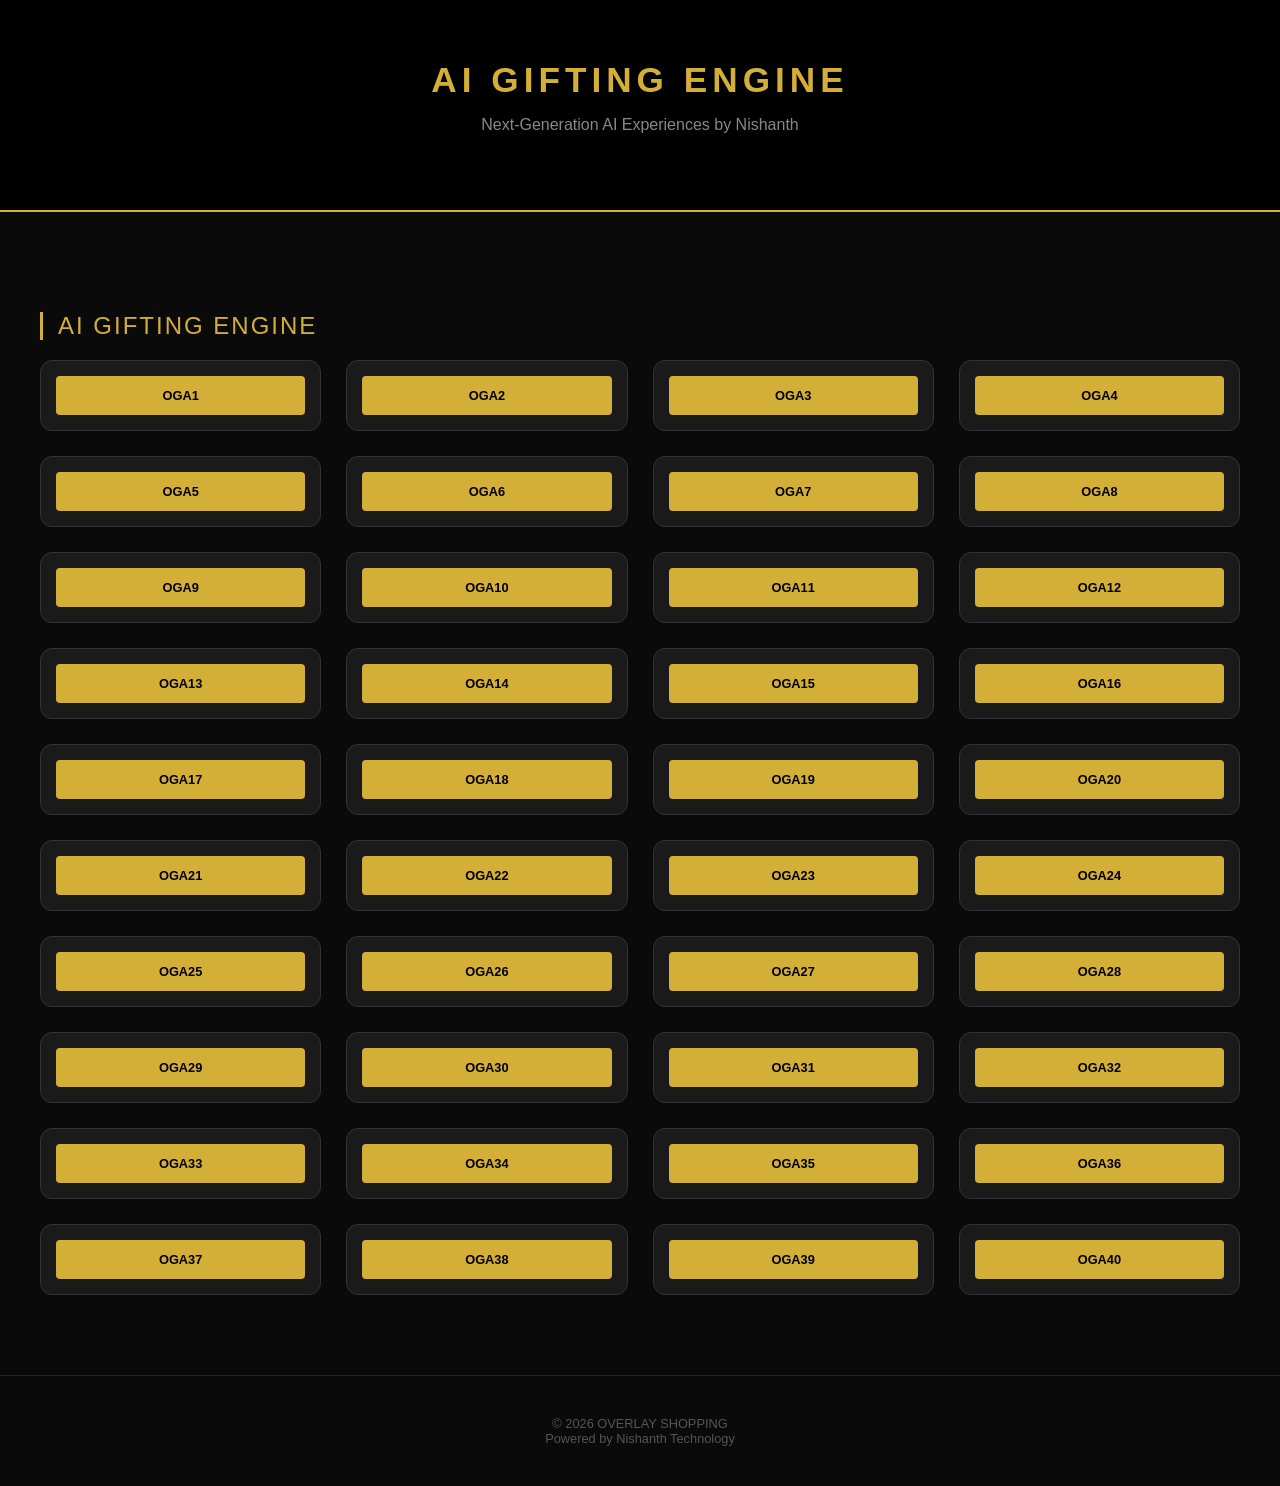
==== index.html @ f76a3c9b "F1" ====
<!DOCTYPE html>
<html lang="en">
<head>
    <meta charset="UTF-8">
    <meta name="viewport" content="width=device-width, initial-scale=1.0">
    <title>AI GIFTING ENGINE</title>
    <style>
        :root { --gold: #D4AF37; --black: #0a0a0a; --grey: #1a1a1a; --white: #ffffff; }
        body { margin: 0; font-family: 'Segoe UI', sans-serif; background: var(--black); color: var(--white); text-align: center; }
        header { padding: 60px 20px; border-bottom: 2px solid var(--gold); background: #000; }
        h1 { color: var(--gold); letter-spacing: 5px; margin: 0; font-size: 2.2rem; }
        .container { max-width: 1200px; margin: 40px auto; padding: 20px; }
        .category-title { color: var(--gold); text-align: left; border-left: 3px solid var(--gold); padding-left: 15px; margin: 40px 0 20px; font-weight: 300; text-transform: uppercase; letter-spacing: 2px; }
        .grid { display: grid; grid-template-columns: repeat(auto-fit, minmax(280px, 1fr)); gap: 25px; }
        .card { background: var(--grey); border-radius: 12px; padding: 15px; border: 1px solid #333; transition: 0.3s; text-decoration: none; color: white; display: block; }
        .card:hover { transform: translateY(-5px); border-color: var(--gold); box-shadow: 0 10px 20px rgba(212, 175, 55, 0.1); }
        .card img { width: 100%; height: 180px; object-fit: cover; border-radius: 8px; margin-bottom: 12px; filter: grayscale(30%); }
        .card:hover img { filter: grayscale(0%); }
        .card h3 { margin: 10px 0 5px; font-size: 1.1rem; color: var(--gold); }
        .card p { font-size: 0.85rem; color: #aaa; margin-bottom: 15px; height: 40px; }
        .btn { display: block; padding: 12px; background: var(--gold); color: black; font-weight: bold; border-radius: 4px; text-transform: uppercase; font-size: 0.8rem; }
        footer { padding: 40px; color: #555; font-size: 0.8rem; border-top: 1px solid #222; margin-top: 60px; }
    </style>
</head>
<body>

    <header>
        <h1>AI GIFTING ENGINE</h1>
        <p style="color: #888;">Next-Generation AI Experiences by Nishanth</p>
    </header>

    <div class="container">
        
        <h2 class="category-title">AI GIFTING ENGINE</h2>
        <div class="grid">
            <a href="OGA1/index.html" class="card">
                <div class="btn">OGA1</div>
            </a>

            <a href="OGA2/index.html" class="card">
            
                <div class="btn">OGA2</div>
            </a>

            <a href="OGA3/index.html" class="card">
                
                <div class="btn">OGA3</div>
            </a>
            <a href="OGA4/index.html" class="card">
                <div class="btn">OGA4</div>
            </a>

            <a href="OGA5/index.html" class="card">
            
                <div class="btn">OGA5</div>
            </a>

            <a href="OGA6/index.html" class="card">
                
                <div class="btn">OGA6</div>
            </a>
            <a href="OGA7/index.html" class="card">
                
                <div class="btn">OGA7</div>
            </a>
        
            <a href="OGA8/index.html" class="card">
                
                <div class="btn">OGA8</div>
            </a>

            <a href="OGA9/index.html" class="card">
                
                <div class="btn">OGA9</div>
            </a>

            <a href="OGA10/index.html" class="card">
                
                <div class="btn">OGA10</div>
            </a>
        
            <a href="OGA11/index.html" class="card">
                
                <div class="btn">OGA11</div>
            </a>

            <a href="OGA12/index.html" class="card">
                
                <div class="btn">OGA12</div>
            </a>

            <a href="OGA13/index.html" class="card">
                
                <div class="btn">OGA13</div>
            </a>
        
            <a href="OGA14/index.html" class="card">
                
                <div class="btn">OGA14</div>
            </a>

            <a href="OGA15/index.html" class="card">
                
                <div class="btn">OGA15</div>
            </a>

            <a href="OGA16/index.html" class="card">
                
                <div class="btn">OGA16</div>
            </a>
       
            <a href="OGA17/index.html" class="card">
                
                <div class="btn">OGA17</div>
            </a>

            <a href="OGA18/index.html" class="card">
                
                <div class="btn">OGA18</div>
            </a>

            <a href="OGA19/index.html" class="card">
                
                <div class="btn">OGA19</div>
            </a>
        
            <a href="OGA20/index.html" class="card">
                
                <div class="btn">OGA20</div>
            </a>

            <a href="OGA21/index.html" class="card">
                
                <div class="btn">OGA21</div>
            </a>

            <a href="OGA22/index.html" class="card">
                
                <div class="btn">OGA22</div>
            </a>
       
            <a href="OGA23/index.html" class="card">
                
                <div class="btn">OGA23</div>
            </a>

            <a href="OGA24/index.html" class="card">
                
                <div class="btn">OGA24</div>
            </a>
            <a href="OGA25/index.html" class="card">
                
                <div class="btn">OGA25</div>
            </a>
        
            <a href="OGA26/index.html" class="card">
                
                <div class="btn">OGA26</div>
            </a>

            <a href="OGA27/index.html" class="card">
                
                <div class="btn">OGA27</div>
            </a>

            <a href="OGA28/index.html" class="card">
                
                <div class="btn">OGA28</div>
            </a>
        
            <a href="OGA29/index.html" class="card">
                
                <div class="btn">OGA29</div>
            </a>

            <a href="OGA30/index.html" class="card">
                
                <div class="btn">OGA30</div>
            </a>

            <a href="OGA31/index.html" class="card">
                
                <div class="btn">OGA31</div>
            </a>
       
            <a href="OGA32/index.html" class="card">
                
                <div class="btn">OGA32</div>
            </a>

            <a href="OGA33/index.html" class="card">
                
                <div class="btn">OGA33</div>
            </a>

            <a href="OGA34/index.html" class="card">
                
                <div class="btn">OGA34</div>
            </a>
        
            <a href="OGA35/index.html" class="card">
                
                <div class="btn">OGA35</div>
            </a>

            <a href="OGA36/index.html" class="card">
                
                <div class="btn">OGA36</div>
            </a>

            <a href="OGA37/index.html" class="card">
                
                <div class="btn">OGA37</div>
            </a>
       
            <a href="OGA38/index.html" class="card">
                
                <div class="btn">OGA38</div>
            </a>

            <a href="OGA39/index.html" class="card">
                
                <div class="btn">OGA39</div>
            </a>
             <a href="OGA40/index.html" class="card">
                
                <div class="btn">OGA40</div>
            </a>

            
        </div>

    </div>

    <footer>
        &copy; 2026 OVERLAY SHOPPING <br>
        Powered by Nishanth Technology
    </footer>

</body>
</html>
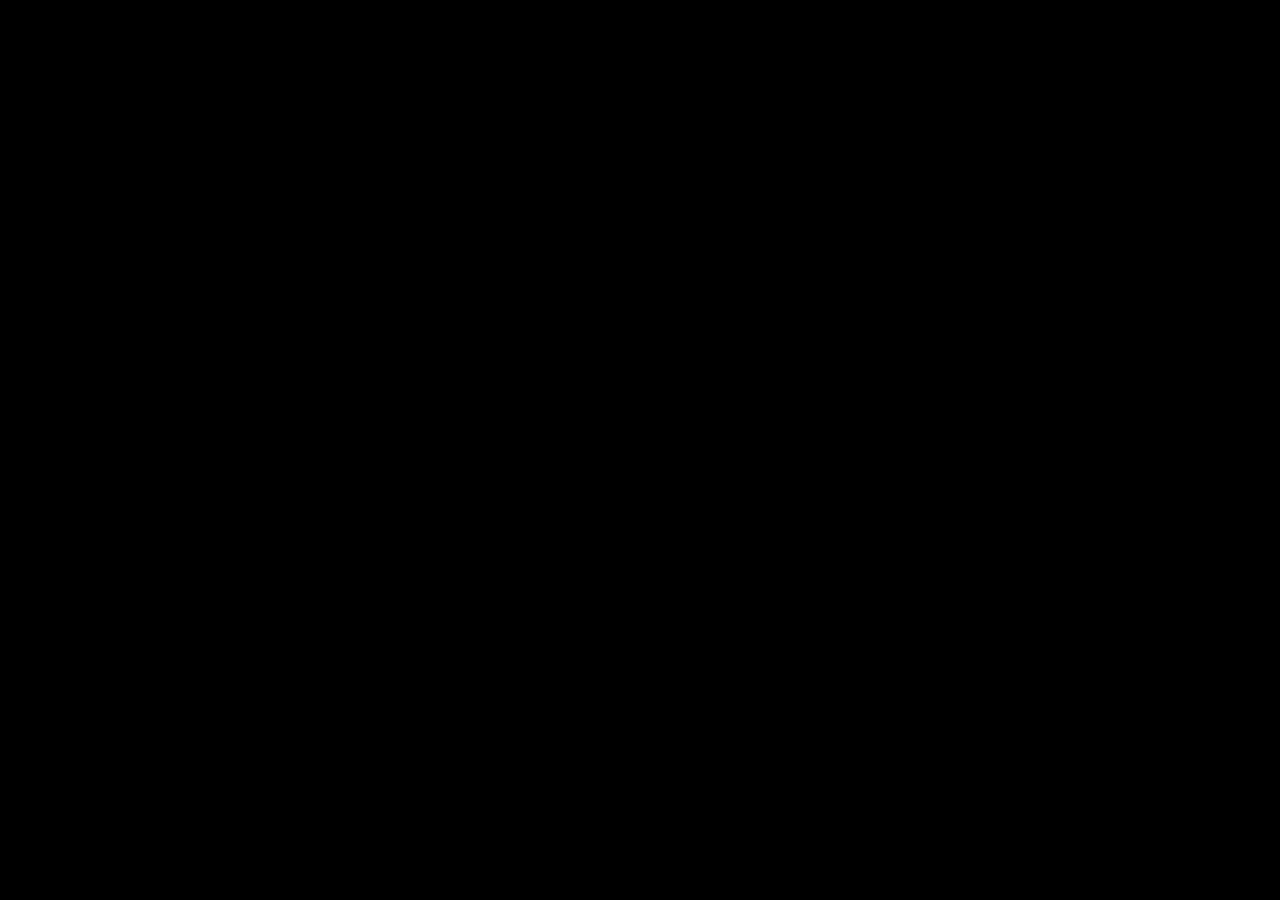
==== commit 48a02ff4: "F7" ====
--- a/index.html
+++ b/index.html
@@ -1,241 +1,217 @@
 <!DOCTYPE html>
 <html lang="en">
 <head>
-    <meta charset="UTF-8">
-    <meta name="viewport" content="width=device-width, initial-scale=1.0">
-    <title>AI GIFTING ENGINE</title>
-    <style>
-        :root { --gold: #D4AF37; --black: #0a0a0a; --grey: #1a1a1a; --white: #ffffff; }
-        body { margin: 0; font-family: 'Segoe UI', sans-serif; background: var(--black); color: var(--white); text-align: center; }
-        header { padding: 60px 20px; border-bottom: 2px solid var(--gold); background: #000; }
-        h1 { color: var(--gold); letter-spacing: 5px; margin: 0; font-size: 2.2rem; }
-        .container { max-width: 1200px; margin: 40px auto; padding: 20px; }
-        .category-title { color: var(--gold); text-align: left; border-left: 3px solid var(--gold); padding-left: 15px; margin: 40px 0 20px; font-weight: 300; text-transform: uppercase; letter-spacing: 2px; }
-        .grid { display: grid; grid-template-columns: repeat(auto-fit, minmax(280px, 1fr)); gap: 25px; }
-        .card { background: var(--grey); border-radius: 12px; padding: 15px; border: 1px solid #333; transition: 0.3s; text-decoration: none; color: white; display: block; }
-        .card:hover { transform: translateY(-5px); border-color: var(--gold); box-shadow: 0 10px 20px rgba(212, 175, 55, 0.1); }
-        .card img { width: 100%; height: 180px; object-fit: cover; border-radius: 8px; margin-bottom: 12px; filter: grayscale(30%); }
-        .card:hover img { filter: grayscale(0%); }
-        .card h3 { margin: 10px 0 5px; font-size: 1.1rem; color: var(--gold); }
-        .card p { font-size: 0.85rem; color: #aaa; margin-bottom: 15px; height: 40px; }
-        .btn { display: block; padding: 12px; background: var(--gold); color: black; font-weight: bold; border-radius: 4px; text-transform: uppercase; font-size: 0.8rem; }
-        footer { padding: 40px; color: #555; font-size: 0.8rem; border-top: 1px solid #222; margin-top: 60px; }
-    </style>
+<meta charset="UTF-8" />
+<meta name="viewport" content="width=device-width, initial-scale=1">
+
+<title>AR Video Try-On</title>
+
+<script src="https://aframe.io/releases/1.5.0/aframe.min.js"></script>
+<script src="https://cdn.jsdelivr.net/npm/mind-ar@1.2.5/dist/mindar-image-aframe.prod.js"></script>
+
+<style>
+
+body {
+  margin: 0;
+  font-family: 'Poppins', sans-serif;
+  background: #000;
+  overflow: hidden;
+}
+
+#logo {
+  position: absolute;
+  top: 0px;
+  left: 0px;
+  width: 100px;
+  z-index: 200;
+  opacity: 0;
+  pointer-events: none;
+  transition: opacity 0.4s ease;
+}
+
+#toggleButton {
+  position: absolute;
+  bottom: 90px;
+  left: 50%;
+  transform: translateX(-50%);
+  opacity: 0;
+  pointer-events: none;
+  z-index: 100;
+}
+
+.plan-button {
+  padding: 14px 22px;
+  font-size: 18px;
+  font-weight: bold;
+  border: none;
+  border-radius: 10px;
+  background-color: rgba(0, 0, 0, 0.5);
+  color: #fff;
+  cursor: pointer;
+}
+
+#instagramBtn {
+  position: fixed;
+  bottom: 80px;
+  right: 20px;
+  background: white;
+  border-radius: 50%;
+  width: 55px;
+  height: 55px;
+  opacity: 0;
+  pointer-events: none;
+  display: flex;
+  justify-content: center;
+  align-items: center;
+  z-index: 130;
+}
+
+#instagramBtn img {
+  width: 35px;
+}
+
+.a-enter-vr-button {
+  display: none !important;
+}
+
+</style>
 </head>
+
 <body>
 
-    <header>
-        <h1>AI GIFTING ENGINE</h1>
-        <p style="color: #888;">Next-Generation AI Experiences by Nishanth</p>
-    </header>
-
-    <div class="container">
-        
-        <h2 class="category-title">AI GIFTING ENGINE</h2>
-        <div class="grid">
-            <a href="OGA1/index.html" class="card">
-                <div class="btn">OGA1</div>
-            </a>
-
-            <a href="OGA2/index.html" class="card">
-            
-                <div class="btn">OGA2</div>
-            </a>
-
-            <a href="OGA3/index.html" class="card">
-                
-                <div class="btn">OGA3</div>
-            </a>
-            <a href="OGA4/index.html" class="card">
-                <div class="btn">OGA4</div>
-            </a>
-
-            <a href="OGA5/index.html" class="card">
-            
-                <div class="btn">OGA5</div>
-            </a>
-
-            <a href="OGA6/index.html" class="card">
-                
-                <div class="btn">OGA6</div>
-            </a>
-            <a href="OGA7/index.html" class="card">
-                
-                <div class="btn">OGA7</div>
-            </a>
-        
-            <a href="OGA8/index.html" class="card">
-                
-                <div class="btn">OGA8</div>
-            </a>
-
-            <a href="OGA9/index.html" class="card">
-                
-                <div class="btn">OGA9</div>
-            </a>
-
-            <a href="OGA10/index.html" class="card">
-                
-                <div class="btn">OGA10</div>
-            </a>
-        
-            <a href="OGA11/index.html" class="card">
-                
-                <div class="btn">OGA11</div>
-            </a>
-
-            <a href="OGA12/index.html" class="card">
-                
-                <div class="btn">OGA12</div>
-            </a>
-
-            <a href="OGA13/index.html" class="card">
-                
-                <div class="btn">OGA13</div>
-            </a>
-        
-            <a href="OGA14/index.html" class="card">
-                
-                <div class="btn">OGA14</div>
-            </a>
-
-            <a href="OGA15/index.html" class="card">
-                
-                <div class="btn">OGA15</div>
-            </a>
-
-            <a href="OGA16/index.html" class="card">
-                
-                <div class="btn">OGA16</div>
-            </a>
-       
-            <a href="OGA17/index.html" class="card">
-                
-                <div class="btn">OGA17</div>
-            </a>
-
-            <a href="OGA18/index.html" class="card">
-                
-                <div class="btn">OGA18</div>
-            </a>
-
-            <a href="OGA19/index.html" class="card">
-                
-                <div class="btn">OGA19</div>
-            </a>
-        
-            <a href="OGA20/index.html" class="card">
-                
-                <div class="btn">OGA20</div>
-            </a>
-
-            <a href="OGA21/index.html" class="card">
-                
-                <div class="btn">OGA21</div>
-            </a>
-
-            <a href="OGA22/index.html" class="card">
-                
-                <div class="btn">OGA22</div>
-            </a>
-       
-            <a href="OGA23/index.html" class="card">
-                
-                <div class="btn">OGA23</div>
-            </a>
-
-            <a href="OGA24/index.html" class="card">
-                
-                <div class="btn">OGA24</div>
-            </a>
-            <a href="OGA25/index.html" class="card">
-                
-                <div class="btn">OGA25</div>
-            </a>
-        
-            <a href="OGA26/index.html" class="card">
-                
-                <div class="btn">OGA26</div>
-            </a>
-
-            <a href="OGA27/index.html" class="card">
-                
-                <div class="btn">OGA27</div>
-            </a>
-
-            <a href="OGA28/index.html" class="card">
-                
-                <div class="btn">OGA28</div>
-            </a>
-        
-            <a href="OGA29/index.html" class="card">
-                
-                <div class="btn">OGA29</div>
-            </a>
-
-            <a href="OGA30/index.html" class="card">
-                
-                <div class="btn">OGA30</div>
-            </a>
-
-            <a href="OGA31/index.html" class="card">
-                
-                <div class="btn">OGA31</div>
-            </a>
-       
-            <a href="OGA32/index.html" class="card">
-                
-                <div class="btn">OGA32</div>
-            </a>
-
-            <a href="OGA33/index.html" class="card">
-                
-                <div class="btn">OGA33</div>
-            </a>
-
-            <a href="OGA34/index.html" class="card">
-                
-                <div class="btn">OGA34</div>
-            </a>
-        
-            <a href="OGA35/index.html" class="card">
-                
-                <div class="btn">OGA35</div>
-            </a>
-
-            <a href="OGA36/index.html" class="card">
-                
-                <div class="btn">OGA36</div>
-            </a>
-
-            <a href="OGA37/index.html" class="card">
-                
-                <div class="btn">OGA37</div>
-            </a>
-       
-            <a href="OGA38/index.html" class="card">
-                
-                <div class="btn">OGA38</div>
-            </a>
-
-            <a href="OGA39/index.html" class="card">
-                
-                <div class="btn">OGA39</div>
-            </a>
-             <a href="OGA40/index.html" class="card">
-                
-                <div class="btn">OGA40</div>
-            </a>
-
-            
-        </div>
-
-    </div>
-
-    <footer>
-        &copy; 2026 OVERLAY SHOPPING <br>
-        Powered by Nishanth Technology
-    </footer>
+<img src="logo1.png" id="logo">
+
+<button id="toggleButton" class="plan-button">
+  ▶️ Play Video
+</button>
+
+<div id="instagramBtn" onclick="window.open('https://www.instagram.com/','_blank')">
+  <img src="https://upload.wikimedia.org/wikipedia/commons/e/e7/Instagram_logo_2016.svg">
+</div>
+
+
+<a-scene
+  mindar-image="imageTargetSrc: ./targets.mind; filterMinCF: 0.01; filterBeta: 0.0001"
+  renderer="antialias:true"
+  vr-mode-ui="enabled:false"
+  device-orientation-permission-ui="enabled:false"
+  loading-screen="enabled:false"
+>
+
+  <a-assets timeout="30000">
+
+    <video
+      id="plan1Video"
+      src="plan1.mp4"
+      playsinline
+      webkit-playsinline
+      loop
+      muted
+      preload="auto">
+    </video>
+
+    <a-asset-item id="sanjiModel" src="Sanji.glb"></a-asset-item>
+
+  </a-assets>
+
+  <a-camera position="0 0 0" look-controls="enabled:false"></a-camera>
+
+  <a-entity id="target1" mindar-image-target="targetIndex:0">
+
+    <a-video
+      id="videoDisplay"
+      src="#plan1Video"
+      position="0 0 0"
+      width="1"
+      height="0.75">
+    </a-video>
+
+    <a-entity
+      id="sanjiEntity"
+      gltf-model="#sanjiModel"
+      position="0 -0.5 0.1"
+      scale="0.3 0.3 0.3"
+      rotation="0 0 0"
+      visible="false">
+    </a-entity>
+
+  </a-entity>
+
+</a-scene>
+
+
+<script>
+
+const sceneEl = document.querySelector('a-scene');
+
+sceneEl.addEventListener('loaded', function () {
+
+  const videoEl      = document.querySelector('#plan1Video');
+  const toggleButton = document.querySelector('#toggleButton');
+  const instagramBtn = document.querySelector('#instagramBtn');
+  const logo         = document.querySelector('#logo');
+  const target       = document.querySelector('#target1');
+  const sanjiEntity  = document.querySelector('#sanjiEntity');
+
+  let isPlaying = false;
+
+  target.addEventListener('targetFound', () => {
+    [toggleButton, instagramBtn, logo].forEach(el => {
+      el.style.opacity = '1';
+      el.style.pointerEvents = 'auto';
+    });
+  });
+
+  target.addEventListener('targetLost', () => {
+    [toggleButton, instagramBtn, logo].forEach(el => {
+      el.style.opacity = '0';
+      el.style.pointerEvents = 'none';
+    });
+    videoEl.pause();
+    sanjiEntity.setAttribute('visible', 'false');
+    isPlaying = false;
+    toggleButton.textContent = '▶️ Play Video';
+  });
+
+  toggleButton.addEventListener('click', () => {
+    if (!isPlaying) {
+      videoEl.play();
+      sanjiEntity.setAttribute('visible', 'true');
+      isPlaying = true;
+      toggleButton.textContent = '⏸ Pause Video';
+    } else {
+      videoEl.pause();
+      sanjiEntity.setAttribute('visible', 'false');
+      isPlaying = false;
+      toggleButton.textContent = '▶️ Play Video';
+    }
+  });
+
+});
+
+
+// GOOGLE SHEET HEARTBEAT
+const SESSION_ID = "<?= sessionId ?>";
+
+function sendHeartbeat() {
+  if (typeof google !== 'undefined' && google.script && google.script.run) {
+    google.script.run.heartbeat(SESSION_ID);
+  }
+}
+
+setInterval(sendHeartbeat, 5000);
+
+
+// Security
+document.addEventListener('contextmenu', e => e.preventDefault());
+
+document.addEventListener('keydown', e => {
+  if (e.key === 'F12' || (e.ctrlKey && e.shiftKey && e.key === 'I')) {
+    e.preventDefault();
+  }
+});
+
+</script>
 
 </body>
 </html>
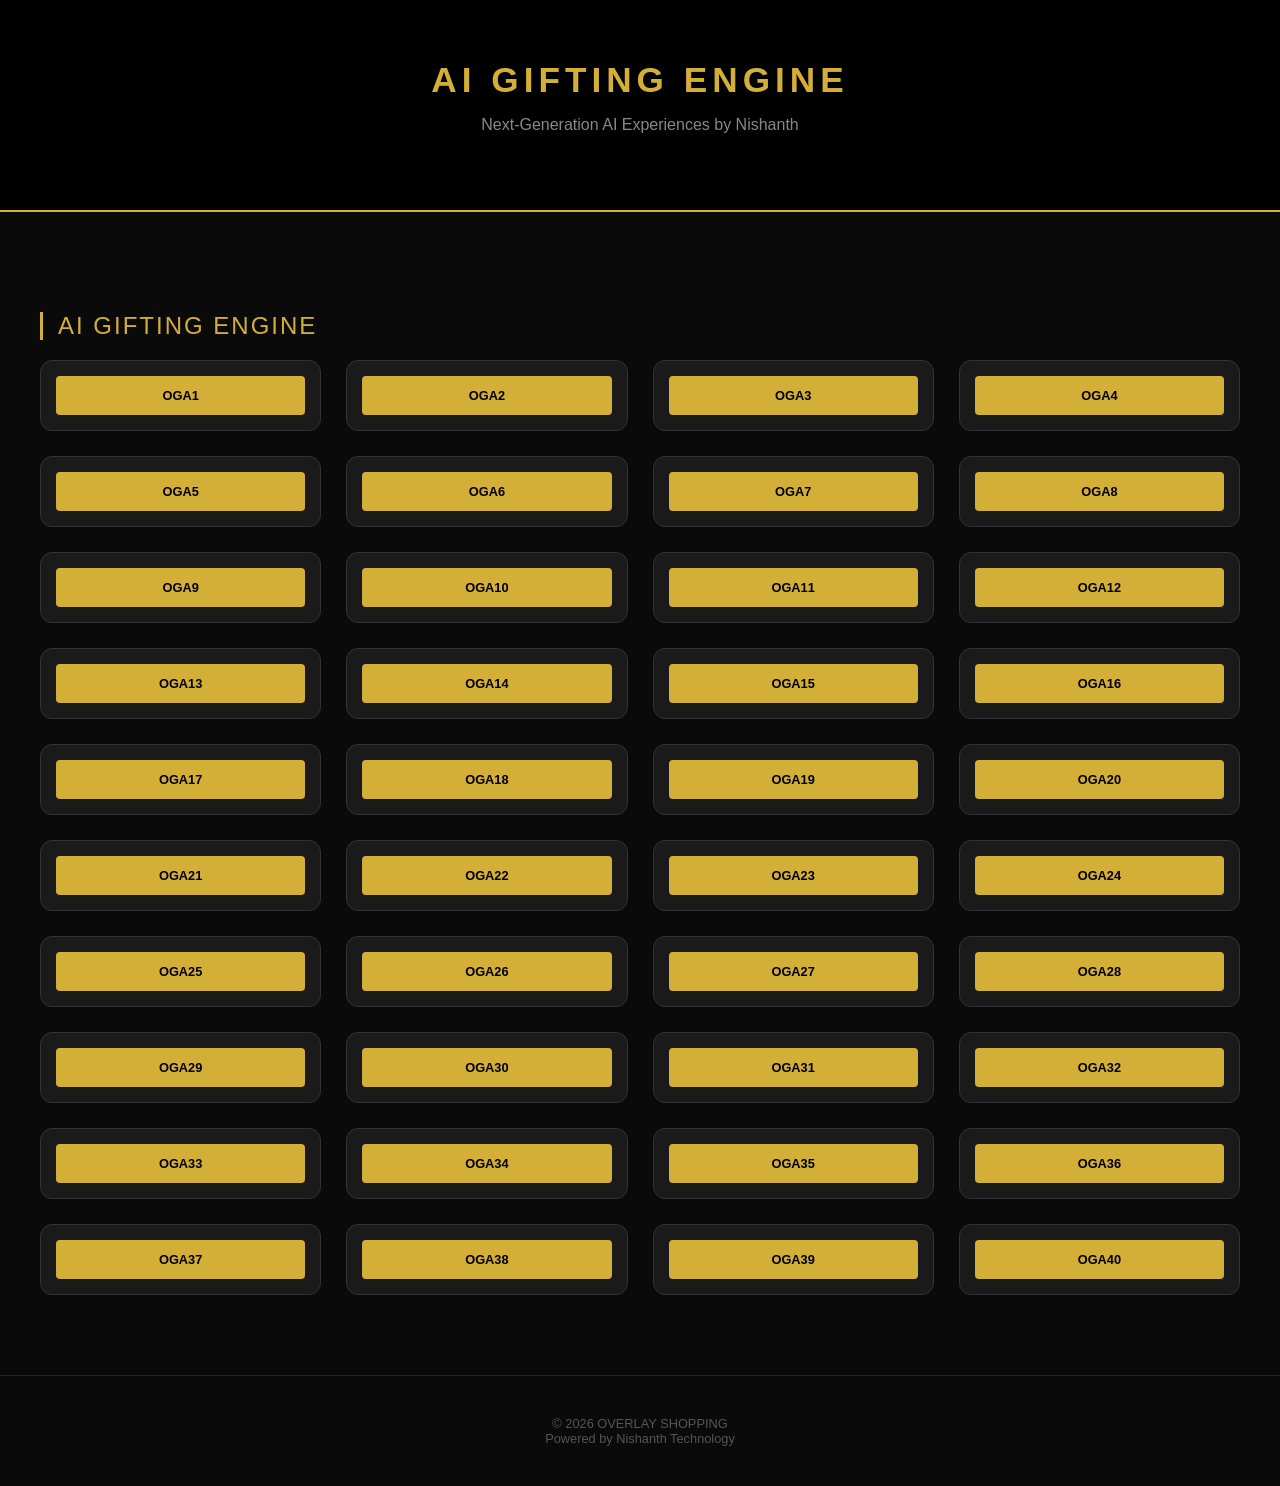
==== commit 83f425db: "F10" ====
--- a/index.html
+++ b/index.html
@@ -1,217 +1,241 @@
 <!DOCTYPE html>
 <html lang="en">
 <head>
-<meta charset="UTF-8" />
-<meta name="viewport" content="width=device-width, initial-scale=1">
-
-<title>AR Video Try-On</title>
-
-<script src="https://aframe.io/releases/1.5.0/aframe.min.js"></script>
-<script src="https://cdn.jsdelivr.net/npm/mind-ar@1.2.5/dist/mindar-image-aframe.prod.js"></script>
-
-<style>
-
-body {
-  margin: 0;
-  font-family: 'Poppins', sans-serif;
-  background: #000;
-  overflow: hidden;
-}
-
-#logo {
-  position: absolute;
-  top: 0px;
-  left: 0px;
-  width: 100px;
-  z-index: 200;
-  opacity: 0;
-  pointer-events: none;
-  transition: opacity 0.4s ease;
-}
-
-#toggleButton {
-  position: absolute;
-  bottom: 90px;
-  left: 50%;
-  transform: translateX(-50%);
-  opacity: 0;
-  pointer-events: none;
-  z-index: 100;
-}
-
-.plan-button {
-  padding: 14px 22px;
-  font-size: 18px;
-  font-weight: bold;
-  border: none;
-  border-radius: 10px;
-  background-color: rgba(0, 0, 0, 0.5);
-  color: #fff;
-  cursor: pointer;
-}
-
-#instagramBtn {
-  position: fixed;
-  bottom: 80px;
-  right: 20px;
-  background: white;
-  border-radius: 50%;
-  width: 55px;
-  height: 55px;
-  opacity: 0;
-  pointer-events: none;
-  display: flex;
-  justify-content: center;
-  align-items: center;
-  z-index: 130;
-}
-
-#instagramBtn img {
-  width: 35px;
-}
-
-.a-enter-vr-button {
-  display: none !important;
-}
-
-</style>
+    <meta charset="UTF-8">
+    <meta name="viewport" content="width=device-width, initial-scale=1.0">
+    <title>AI GIFTING ENGINE</title>
+    <style>
+        :root { --gold: #D4AF37; --black: #0a0a0a; --grey: #1a1a1a; --white: #ffffff; }
+        body { margin: 0; font-family: 'Segoe UI', sans-serif; background: var(--black); color: var(--white); text-align: center; }
+        header { padding: 60px 20px; border-bottom: 2px solid var(--gold); background: #000; }
+        h1 { color: var(--gold); letter-spacing: 5px; margin: 0; font-size: 2.2rem; }
+        .container { max-width: 1200px; margin: 40px auto; padding: 20px; }
+        .category-title { color: var(--gold); text-align: left; border-left: 3px solid var(--gold); padding-left: 15px; margin: 40px 0 20px; font-weight: 300; text-transform: uppercase; letter-spacing: 2px; }
+        .grid { display: grid; grid-template-columns: repeat(auto-fit, minmax(280px, 1fr)); gap: 25px; }
+        .card { background: var(--grey); border-radius: 12px; padding: 15px; border: 1px solid #333; transition: 0.3s; text-decoration: none; color: white; display: block; }
+        .card:hover { transform: translateY(-5px); border-color: var(--gold); box-shadow: 0 10px 20px rgba(212, 175, 55, 0.1); }
+        .card img { width: 100%; height: 180px; object-fit: cover; border-radius: 8px; margin-bottom: 12px; filter: grayscale(30%); }
+        .card:hover img { filter: grayscale(0%); }
+        .card h3 { margin: 10px 0 5px; font-size: 1.1rem; color: var(--gold); }
+        .card p { font-size: 0.85rem; color: #aaa; margin-bottom: 15px; height: 40px; }
+        .btn { display: block; padding: 12px; background: var(--gold); color: black; font-weight: bold; border-radius: 4px; text-transform: uppercase; font-size: 0.8rem; }
+        footer { padding: 40px; color: #555; font-size: 0.8rem; border-top: 1px solid #222; margin-top: 60px; }
+    </style>
 </head>
-
 <body>
 
-<img src="logo1.png" id="logo">
-
-<button id="toggleButton" class="plan-button">
-  ▶️ Play Video
-</button>
-
-<div id="instagramBtn" onclick="window.open('https://www.instagram.com/','_blank')">
-  <img src="https://upload.wikimedia.org/wikipedia/commons/e/e7/Instagram_logo_2016.svg">
-</div>
-
-
-<a-scene
-  mindar-image="imageTargetSrc: ./targets.mind; filterMinCF: 0.01; filterBeta: 0.0001"
-  renderer="antialias:true"
-  vr-mode-ui="enabled:false"
-  device-orientation-permission-ui="enabled:false"
-  loading-screen="enabled:false"
->
-
-  <a-assets timeout="30000">
-
-    <video
-      id="plan1Video"
-      src="plan1.mp4"
-      playsinline
-      webkit-playsinline
-      loop
-      muted
-      preload="auto">
-    </video>
-
-    <a-asset-item id="sanjiModel" src="Sanji.glb"></a-asset-item>
-
-  </a-assets>
-
-  <a-camera position="0 0 0" look-controls="enabled:false"></a-camera>
-
-  <a-entity id="target1" mindar-image-target="targetIndex:0">
-
-    <a-video
-      id="videoDisplay"
-      src="#plan1Video"
-      position="0 0 0"
-      width="1"
-      height="0.75">
-    </a-video>
-
-    <a-entity
-      id="sanjiEntity"
-      gltf-model="#sanjiModel"
-      position="0 -0.5 0.1"
-      scale="0.3 0.3 0.3"
-      rotation="0 0 0"
-      visible="false">
-    </a-entity>
-
-  </a-entity>
-
-</a-scene>
-
-
-<script>
-
-const sceneEl = document.querySelector('a-scene');
-
-sceneEl.addEventListener('loaded', function () {
-
-  const videoEl      = document.querySelector('#plan1Video');
-  const toggleButton = document.querySelector('#toggleButton');
-  const instagramBtn = document.querySelector('#instagramBtn');
-  const logo         = document.querySelector('#logo');
-  const target       = document.querySelector('#target1');
-  const sanjiEntity  = document.querySelector('#sanjiEntity');
-
-  let isPlaying = false;
-
-  target.addEventListener('targetFound', () => {
-    [toggleButton, instagramBtn, logo].forEach(el => {
-      el.style.opacity = '1';
-      el.style.pointerEvents = 'auto';
-    });
-  });
-
-  target.addEventListener('targetLost', () => {
-    [toggleButton, instagramBtn, logo].forEach(el => {
-      el.style.opacity = '0';
-      el.style.pointerEvents = 'none';
-    });
-    videoEl.pause();
-    sanjiEntity.setAttribute('visible', 'false');
-    isPlaying = false;
-    toggleButton.textContent = '▶️ Play Video';
-  });
-
-  toggleButton.addEventListener('click', () => {
-    if (!isPlaying) {
-      videoEl.play();
-      sanjiEntity.setAttribute('visible', 'true');
-      isPlaying = true;
-      toggleButton.textContent = '⏸ Pause Video';
-    } else {
-      videoEl.pause();
-      sanjiEntity.setAttribute('visible', 'false');
-      isPlaying = false;
-      toggleButton.textContent = '▶️ Play Video';
-    }
-  });
-
-});
-
-
-// GOOGLE SHEET HEARTBEAT
-const SESSION_ID = "<?= sessionId ?>";
-
-function sendHeartbeat() {
-  if (typeof google !== 'undefined' && google.script && google.script.run) {
-    google.script.run.heartbeat(SESSION_ID);
-  }
-}
-
-setInterval(sendHeartbeat, 5000);
-
-
-// Security
-document.addEventListener('contextmenu', e => e.preventDefault());
-
-document.addEventListener('keydown', e => {
-  if (e.key === 'F12' || (e.ctrlKey && e.shiftKey && e.key === 'I')) {
-    e.preventDefault();
-  }
-});
-
-</script>
+    <header>
+        <h1>AI GIFTING ENGINE</h1>
+        <p style="color: #888;">Next-Generation AI Experiences by Nishanth</p>
+    </header>
+
+    <div class="container">
+        
+        <h2 class="category-title">AI GIFTING ENGINE</h2>
+        <div class="grid">
+            <a href="OGA1/index.html" class="card">
+                <div class="btn">OGA1</div>
+            </a>
+
+            <a href="OGA2/index.html" class="card">
+            
+                <div class="btn">OGA2</div>
+            </a>
+
+            <a href="OGA3/index.html" class="card">
+                
+                <div class="btn">OGA3</div>
+            </a>
+            <a href="OGA4/index.html" class="card">
+                <div class="btn">OGA4</div>
+            </a>
+
+            <a href="OGA5/index.html" class="card">
+            
+                <div class="btn">OGA5</div>
+            </a>
+
+            <a href="OGA6/index.html" class="card">
+                
+                <div class="btn">OGA6</div>
+            </a>
+            <a href="OGA7/index.html" class="card">
+                
+                <div class="btn">OGA7</div>
+            </a>
+        
+            <a href="OGA8/index.html" class="card">
+                
+                <div class="btn">OGA8</div>
+            </a>
+
+            <a href="OGA9/index.html" class="card">
+                
+                <div class="btn">OGA9</div>
+            </a>
+
+            <a href="OGA10/index.html" class="card">
+                
+                <div class="btn">OGA10</div>
+            </a>
+        
+            <a href="OGA11/index.html" class="card">
+                
+                <div class="btn">OGA11</div>
+            </a>
+
+            <a href="OGA12/index.html" class="card">
+                
+                <div class="btn">OGA12</div>
+            </a>
+
+            <a href="OGA13/index.html" class="card">
+                
+                <div class="btn">OGA13</div>
+            </a>
+        
+            <a href="OGA14/index.html" class="card">
+                
+                <div class="btn">OGA14</div>
+            </a>
+
+            <a href="OGA15/index.html" class="card">
+                
+                <div class="btn">OGA15</div>
+            </a>
+
+            <a href="OGA16/index.html" class="card">
+                
+                <div class="btn">OGA16</div>
+            </a>
+       
+            <a href="OGA17/index.html" class="card">
+                
+                <div class="btn">OGA17</div>
+            </a>
+
+            <a href="OGA18/index.html" class="card">
+                
+                <div class="btn">OGA18</div>
+            </a>
+
+            <a href="OGA19/index.html" class="card">
+                
+                <div class="btn">OGA19</div>
+            </a>
+        
+            <a href="OGA20/index.html" class="card">
+                
+                <div class="btn">OGA20</div>
+            </a>
+
+            <a href="OGA21/index.html" class="card">
+                
+                <div class="btn">OGA21</div>
+            </a>
+
+            <a href="OGA22/index.html" class="card">
+                
+                <div class="btn">OGA22</div>
+            </a>
+       
+            <a href="OGA23/index.html" class="card">
+                
+                <div class="btn">OGA23</div>
+            </a>
+
+            <a href="OGA24/index.html" class="card">
+                
+                <div class="btn">OGA24</div>
+            </a>
+            <a href="OGA25/index.html" class="card">
+                
+                <div class="btn">OGA25</div>
+            </a>
+        
+            <a href="OGA26/index.html" class="card">
+                
+                <div class="btn">OGA26</div>
+            </a>
+
+            <a href="OGA27/index.html" class="card">
+                
+                <div class="btn">OGA27</div>
+            </a>
+
+            <a href="OGA28/index.html" class="card">
+                
+                <div class="btn">OGA28</div>
+            </a>
+        
+            <a href="OGA29/index.html" class="card">
+                
+                <div class="btn">OGA29</div>
+            </a>
+
+            <a href="OGA30/index.html" class="card">
+                
+                <div class="btn">OGA30</div>
+            </a>
+
+            <a href="OGA31/index.html" class="card">
+                
+                <div class="btn">OGA31</div>
+            </a>
+       
+            <a href="OGA32/index.html" class="card">
+                
+                <div class="btn">OGA32</div>
+            </a>
+
+            <a href="OGA33/index.html" class="card">
+                
+                <div class="btn">OGA33</div>
+            </a>
+
+            <a href="OGA34/index.html" class="card">
+                
+                <div class="btn">OGA34</div>
+            </a>
+        
+            <a href="OGA35/index.html" class="card">
+                
+                <div class="btn">OGA35</div>
+            </a>
+
+            <a href="OGA36/index.html" class="card">
+                
+                <div class="btn">OGA36</div>
+            </a>
+
+            <a href="OGA37/index.html" class="card">
+                
+                <div class="btn">OGA37</div>
+            </a>
+       
+            <a href="OGA38/index.html" class="card">
+                
+                <div class="btn">OGA38</div>
+            </a>
+
+            <a href="OGA39/index.html" class="card">
+                
+                <div class="btn">OGA39</div>
+            </a>
+             <a href="OGA40/index.html" class="card">
+                
+                <div class="btn">OGA40</div>
+            </a>
+
+            
+        </div>
+
+    </div>
+
+    <footer>
+        &copy; 2026 OVERLAY SHOPPING <br>
+        Powered by Nishanth Technology
+    </footer>
 
 </body>
 </html>
